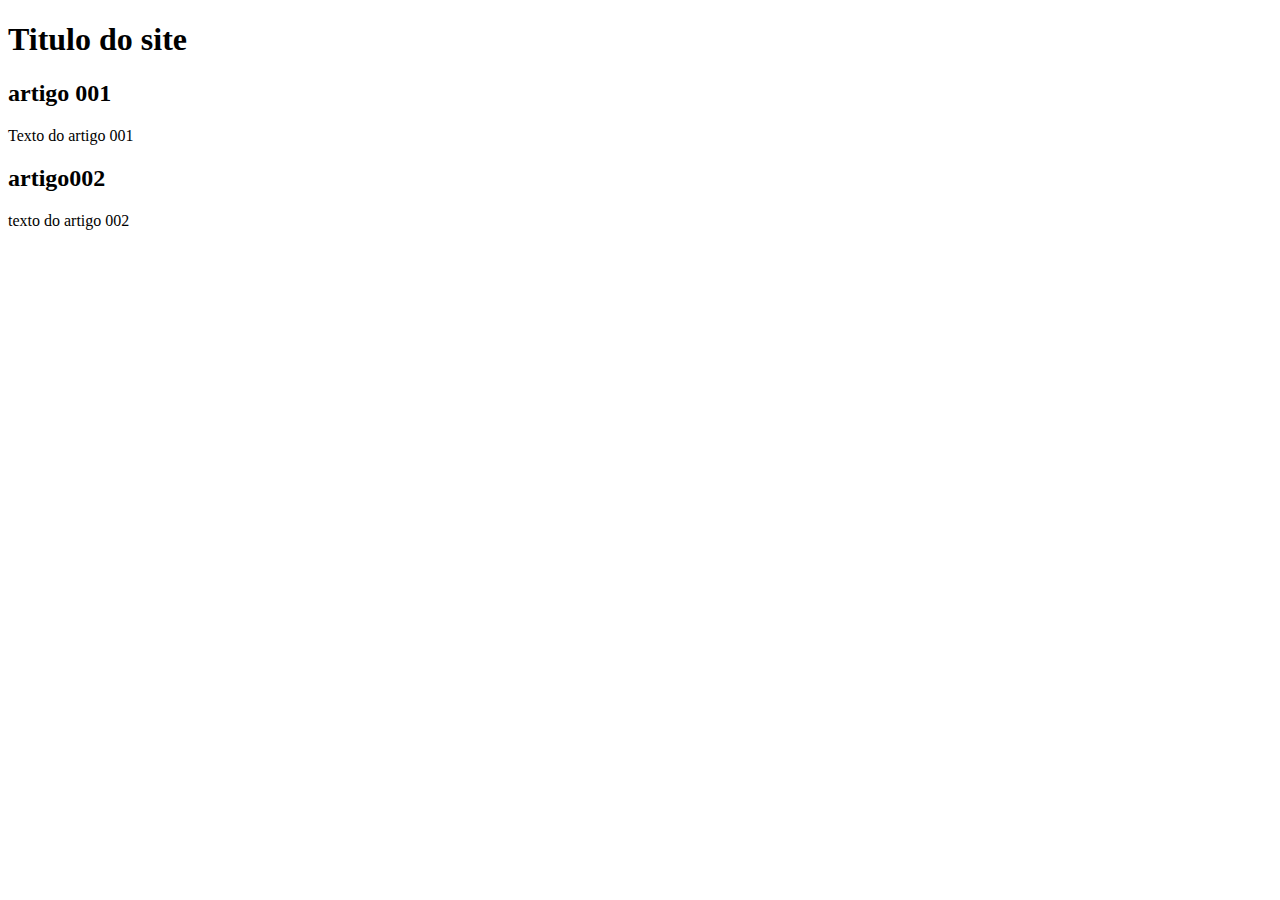
==== index.html @ 7d0d3f9f "Create index.html" ====
<!DOCTYPE html>
<html lang="pt-br">
<head>
    <meta charset="UTF-8">
    <meta http-equiv="X-UA-Compatible" content="IE=edge">
    <meta name="viewport" content="width=device-width, initial-scale=1.0">
    <title>Titulo do site</title>
</head>
<body>
    <main>
        <header>
            <h1>Titulo do site</h1>
        </header>
        <article>
            <h2>artigo 001</h2>
            <p>Texto do artigo 001</p>
        </article>
        <article>
            <h2>artigo002</h2>
            <p>texto do artigo 002</p>
        </article>
    </main>
</body>
</html>
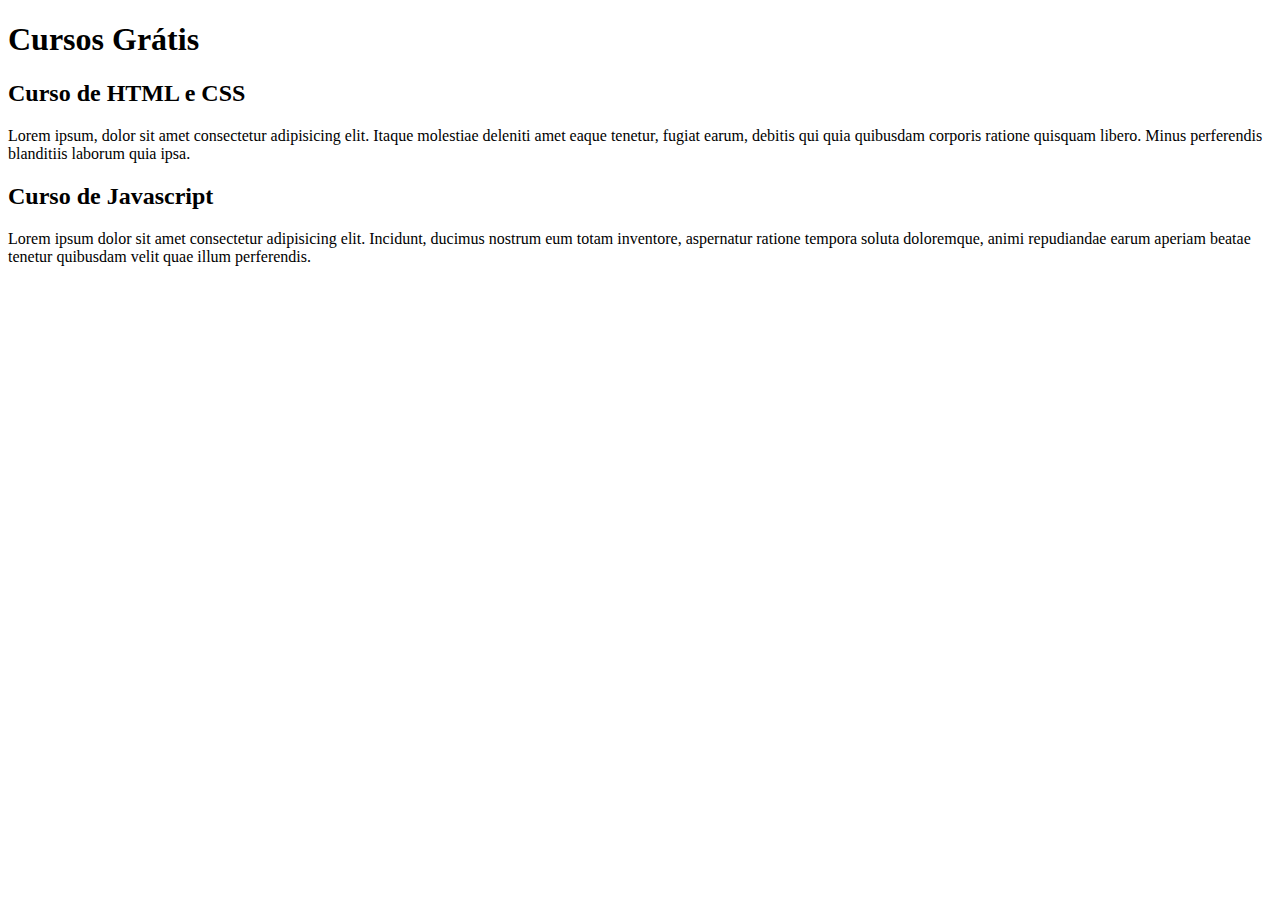
==== commit 63b4529b: "Adicionando Conteudo" ====
--- a/index.html
+++ b/index.html
@@ -9,15 +9,15 @@
 <body>
     <main>
         <header>
-            <h1>Titulo do site</h1>
+            <h1>Cursos Grátis</h1>
         </header>
         <article>
-            <h2>artigo 001</h2>
-            <p>Texto do artigo 001</p>
+            <h2>Curso de HTML e CSS</h2>
+            <p>Lorem ipsum, dolor sit amet consectetur adipisicing elit. Itaque molestiae deleniti amet eaque tenetur, fugiat earum, debitis qui quia quibusdam corporis ratione quisquam libero. Minus perferendis blanditiis laborum quia ipsa.</p>
         </article>
         <article>
-            <h2>artigo002</h2>
-            <p>texto do artigo 002</p>
+            <h2>Curso de Javascript</h2>
+            <p>Lorem ipsum dolor sit amet consectetur adipisicing elit. Incidunt, ducimus nostrum eum totam inventore, aspernatur ratione tempora soluta doloremque, animi repudiandae earum aperiam beatae tenetur quibusdam velit quae illum perferendis.</p>
         </article>
     </main>
 </body>
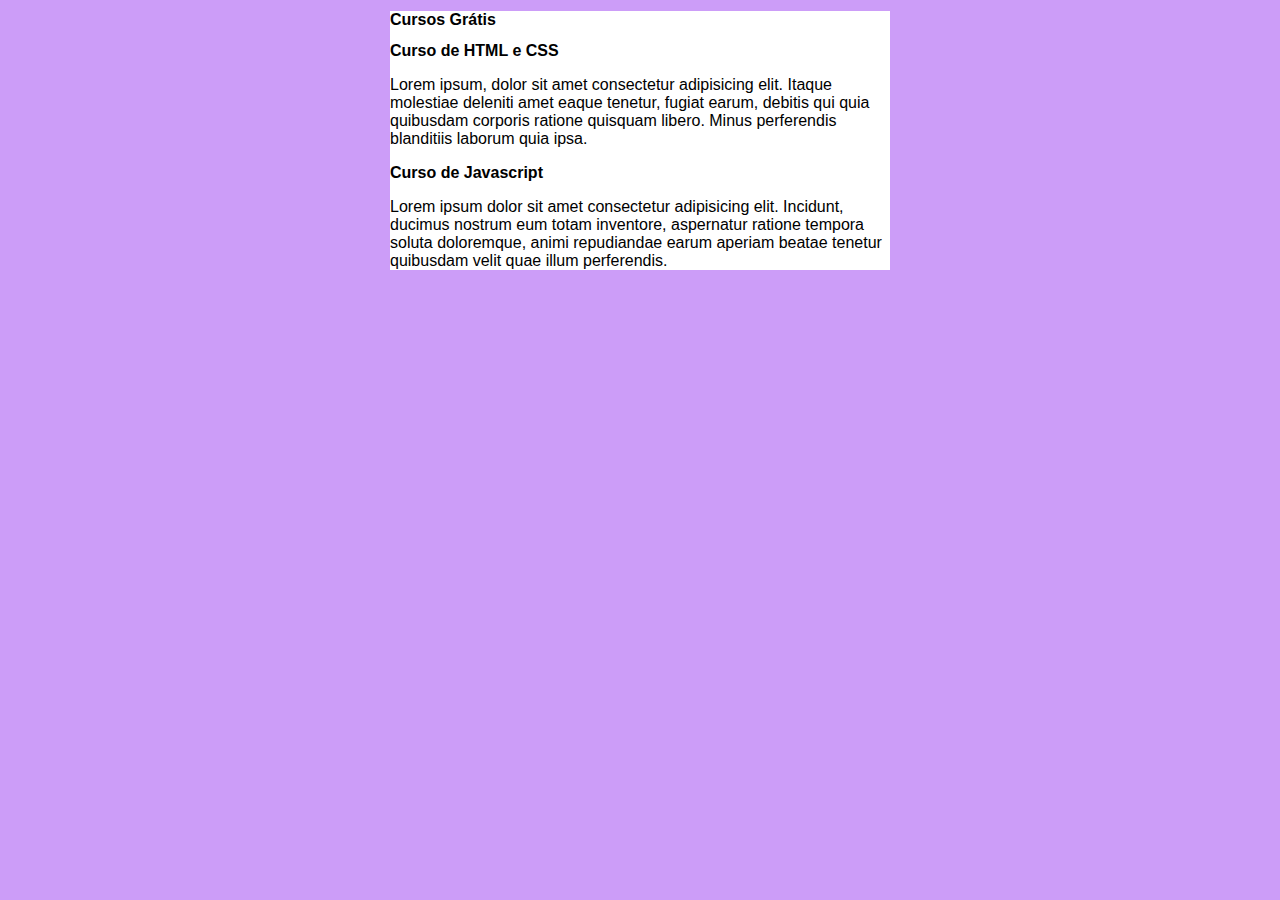
==== commit 10a5d89c: "adicionando estilos" ====
--- a/index.html
+++ b/index.html
@@ -4,6 +4,7 @@
     <meta charset="UTF-8">
     <meta http-equiv="X-UA-Compatible" content="IE=edge">
     <meta name="viewport" content="width=device-width, initial-scale=1.0">
+    <link rel="stylesheet" href="style.css">
     <title>Titulo do site</title>
 </head>
 <body>
--- a/style.css
+++ b/style.css
@@ -0,0 +1,19 @@
+
+* {
+    font-family: Arial, Helvetica, sans-serif;
+     font-size:16px;
+}
+
+
+
+body{
+background-color:rgb(204, 157, 248) ;
+}
+
+
+main{
+    background-color: white;
+    width: 500px;
+    margin: auto;
+    box-shadow: 3px,3px,5px rgba(0, , blue, alpha);
+}
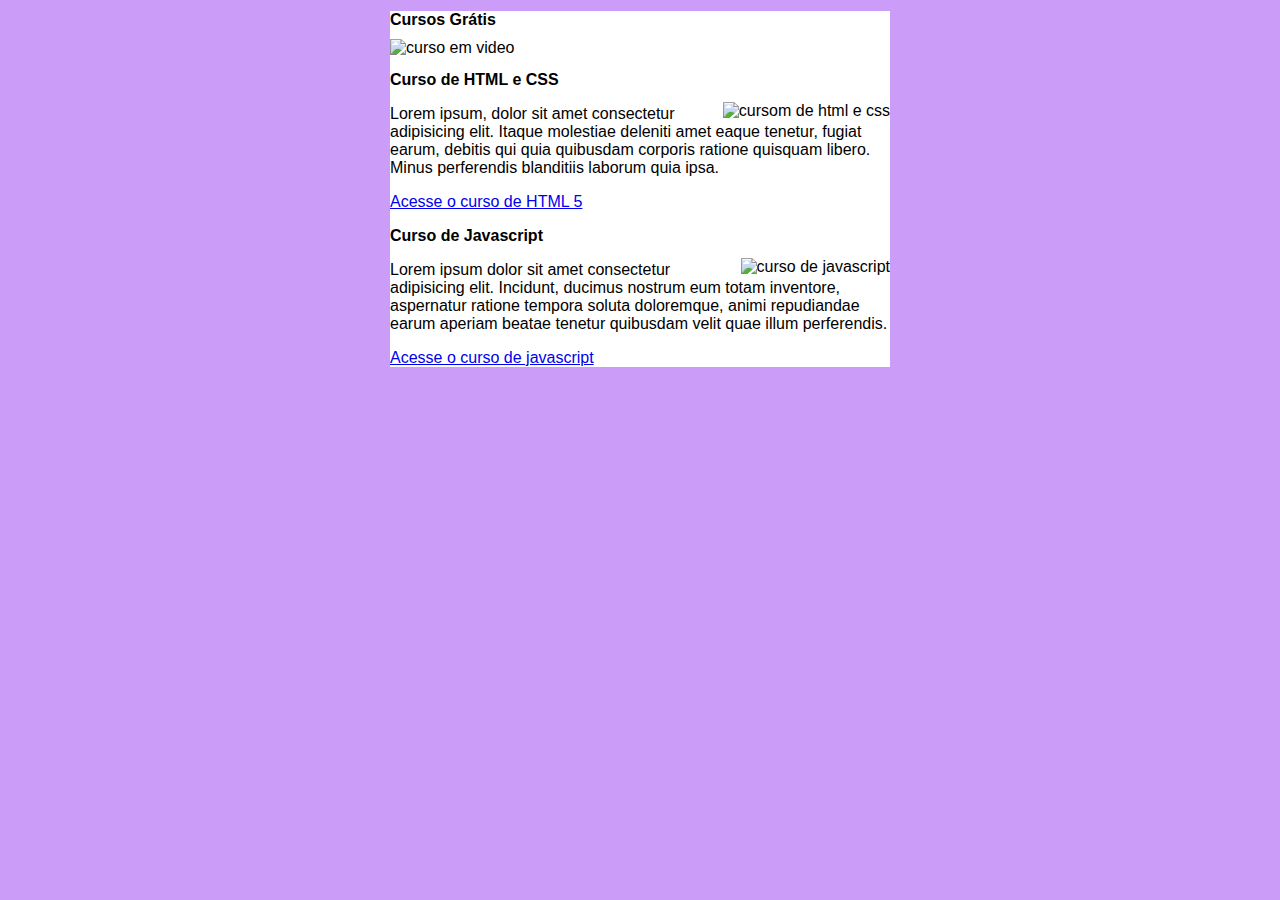
==== commit edbd6542: "atualização" ====
--- a/index.html
+++ b/index.html
@@ -11,14 +11,20 @@
     <main>
         <header>
             <h1>Cursos Grátis</h1>
+            <img src="" alt="curso em video">
         </header>
         <article>
             <h2>Curso de HTML e CSS</h2>
+            <img class="lado" src="" alt="cursom de html e css">
             <p>Lorem ipsum, dolor sit amet consectetur adipisicing elit. Itaque molestiae deleniti amet eaque tenetur, fugiat earum, debitis qui quia quibusdam corporis ratione quisquam libero. Minus perferendis blanditiis laborum quia ipsa.</p>
+            <p> <a href="https:/www.glbo.com.br"> Acesse o curso de HTML 5  </a>  </p>
         </article>
         <article>
             <h2>Curso de Javascript</h2>
+            <img class="lado" src="" alt="curso de javascript">
             <p>Lorem ipsum dolor sit amet consectetur adipisicing elit. Incidunt, ducimus nostrum eum totam inventore, aspernatur ratione tempora soluta doloremque, animi repudiandae earum aperiam beatae tenetur quibusdam velit quae illum perferendis.</p>
+            <p><a href="https://www.globo.com.br"> Acesse o curso de javascript </a> </p>
+
         </article>
     </main>
 </body>
--- a/style.css
+++ b/style.css
@@ -15,5 +15,10 @@
     background-color: white;
     width: 500px;
     margin: auto;
-    box-shadow: 3px,3px,5px rgba(0, , blue, alpha);
+    box-shadow: 3px,3px,5px rgba(0, 150, 300, alpha);
 }
+
+img.lado{
+    float: right;
+
+}
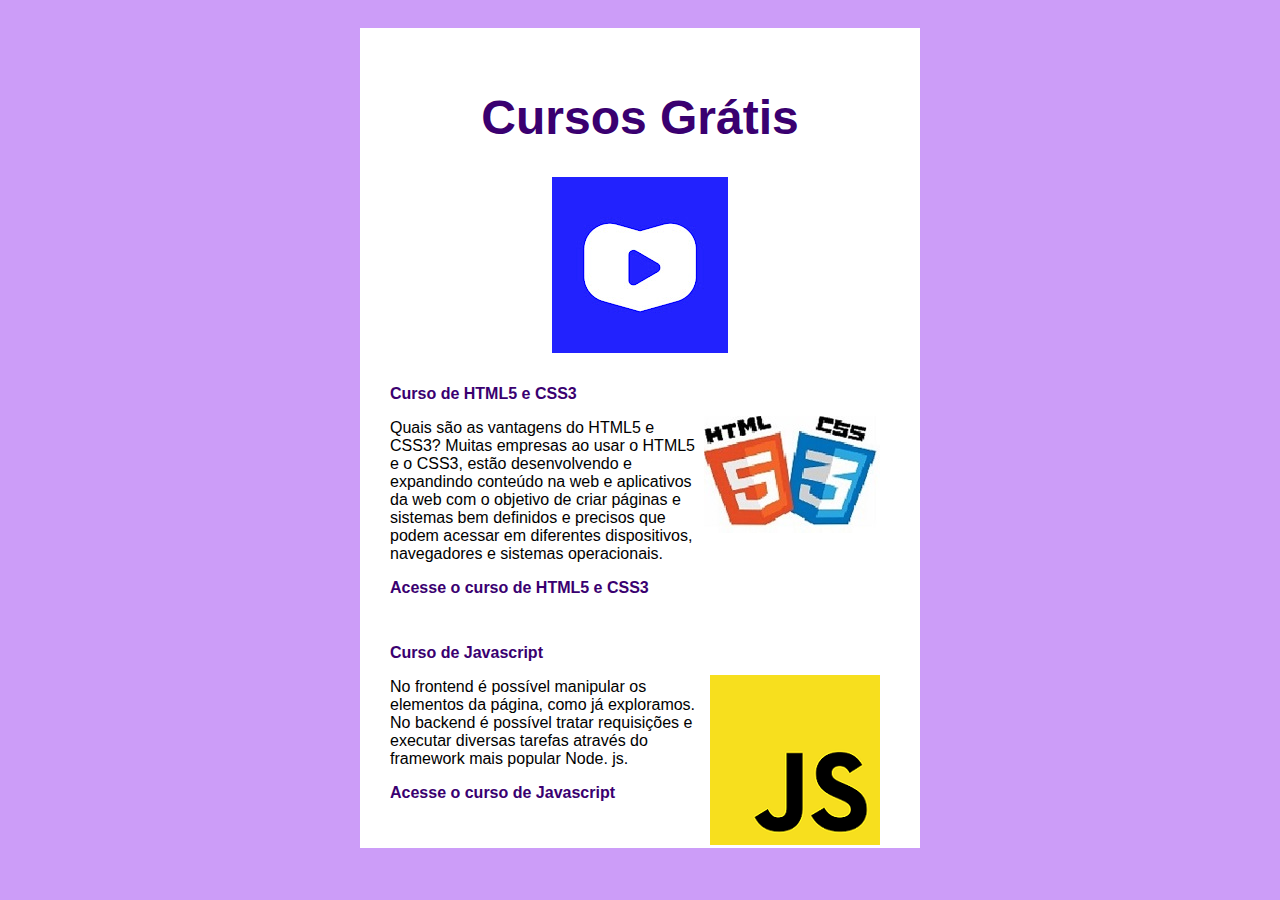
==== commit 933c05bf: "atualização" ====
--- a/index.html
+++ b/index.html
@@ -5,25 +5,31 @@
     <meta http-equiv="X-UA-Compatible" content="IE=edge">
     <meta name="viewport" content="width=device-width, initial-scale=1.0">
     <link rel="stylesheet" href="style.css">
-    <title>Titulo do site</title>
+    
+    <title>Site do curso em video</title>
 </head>
 <body>
     <main>
         <header>
             <h1>Cursos Grátis</h1>
-            <img src="" alt="curso em video">
+            <img class="meio"  src="imagens/logocursoemvideo.jpg" alt="curso em video">
+            <br>
+        
         </header>
         <article>
-            <h2>Curso de HTML e CSS</h2>
-            <img class="lado" src="" alt="cursom de html e css">
-            <p>Lorem ipsum, dolor sit amet consectetur adipisicing elit. Itaque molestiae deleniti amet eaque tenetur, fugiat earum, debitis qui quia quibusdam corporis ratione quisquam libero. Minus perferendis blanditiis laborum quia ipsa.</p>
-            <p> <a href="https:/www.glbo.com.br"> Acesse o curso de HTML 5  </a>  </p>
+            <h2>Curso de HTML5 e CSS3</h2>
+            <img class="lado" src="imagens/html5-css3.jpg" alt="cursom de html e css">
+            <p>
+                Quais são as vantagens do HTML5 e CSS3? Muitas empresas ao usar o HTML5 e o CSS3, estão desenvolvendo e expandindo conteúdo na web e aplicativos da web com o objetivo de criar páginas e sistemas bem definidos e precisos que podem acessar em diferentes dispositivos, navegadores e sistemas operacionais.
+            </p>
+            <p> <a href="cursodehtml.html" target="blank"> Acesse o curso de HTML5 e CSS3  </a>  </p>
+            <br>
         </article>
         <article>
             <h2>Curso de Javascript</h2>
-            <img class="lado" src="" alt="curso de javascript">
-            <p>Lorem ipsum dolor sit amet consectetur adipisicing elit. Incidunt, ducimus nostrum eum totam inventore, aspernatur ratione tempora soluta doloremque, animi repudiandae earum aperiam beatae tenetur quibusdam velit quae illum perferendis.</p>
-            <p><a href="https://www.globo.com.br"> Acesse o curso de javascript </a> </p>
+            <img class="lado" src="imagens/javascript.png" alt="curso de javascript">
+            <p> No frontend é possível manipular os elementos da página, como já exploramos. No backend é possível tratar requisições e executar diversas tarefas através do framework mais popular Node. js. </p>
+            <p><a href="cursodejavascript.html" target="blank"> Acesse o curso de Javascript </a> </p>
 
         </article>
     </main>
--- a/style.css
+++ b/style.css
@@ -1,6 +1,6 @@
 
 * {
-    font-family: Arial, Helvetica, sans-serif;
+    font-family: 'Lucida Sans', 'Lucida Sans Regular', 'Lucida Grande', 'Lucida Sans Unicode', Geneva, Verdana, sans-serif;
      font-size:16px;
 }
 
@@ -8,17 +8,68 @@
 
 body{
 background-color:rgb(204, 157, 248) ;
+padding-top: 20px;
 }
+
 
 
 main{
     background-color: white;
     width: 500px;
     margin: auto;
-    box-shadow: 3px,3px,5px rgba(0, 150, 300, alpha);
+    padding: 30px;
+    box-shadow: 3px,3px,5px rgba(0, 0, 0, 473);
+}
+main.cursodehtml{
+    background-color:rgb(190, 243, 243);
+}
+main.javascript{
+    background-color: rgb(246, 250, 193);
+}
+
+h1{
+    text-align: center;
+    font-size: 3em;
+    color: rgb(58, 0, 112);
+}
+h1.javascript{
+     text-align: center;
+     font-size: 2em;
+     color: rgb(250, 0, 50);
+
+}
+h1.cursodehtml{
+    text-align: center;
+    font-size: 2em;
+    color: rgb(26, 20, 255);
+}
+
+h2{
+    font-size: 1em;
+    color: rgb(58, 0, 112);
 }
 
 img.lado{
-    float: right;
+    float:right;
+    
+    padding-right: 10px;
+    padding-bottom: 10px;
 
 }
+img.meio{
+    
+   margin: auto;
+  display: block;   
+    
+}
+
+a{
+    text-decoration: none;
+    font-weight: bold;
+    color: rgb(58, 0, 112);
+}
+
+a:hover{
+    text-decoration: underline;
+    color: rgb(26, 20, 255);
+}
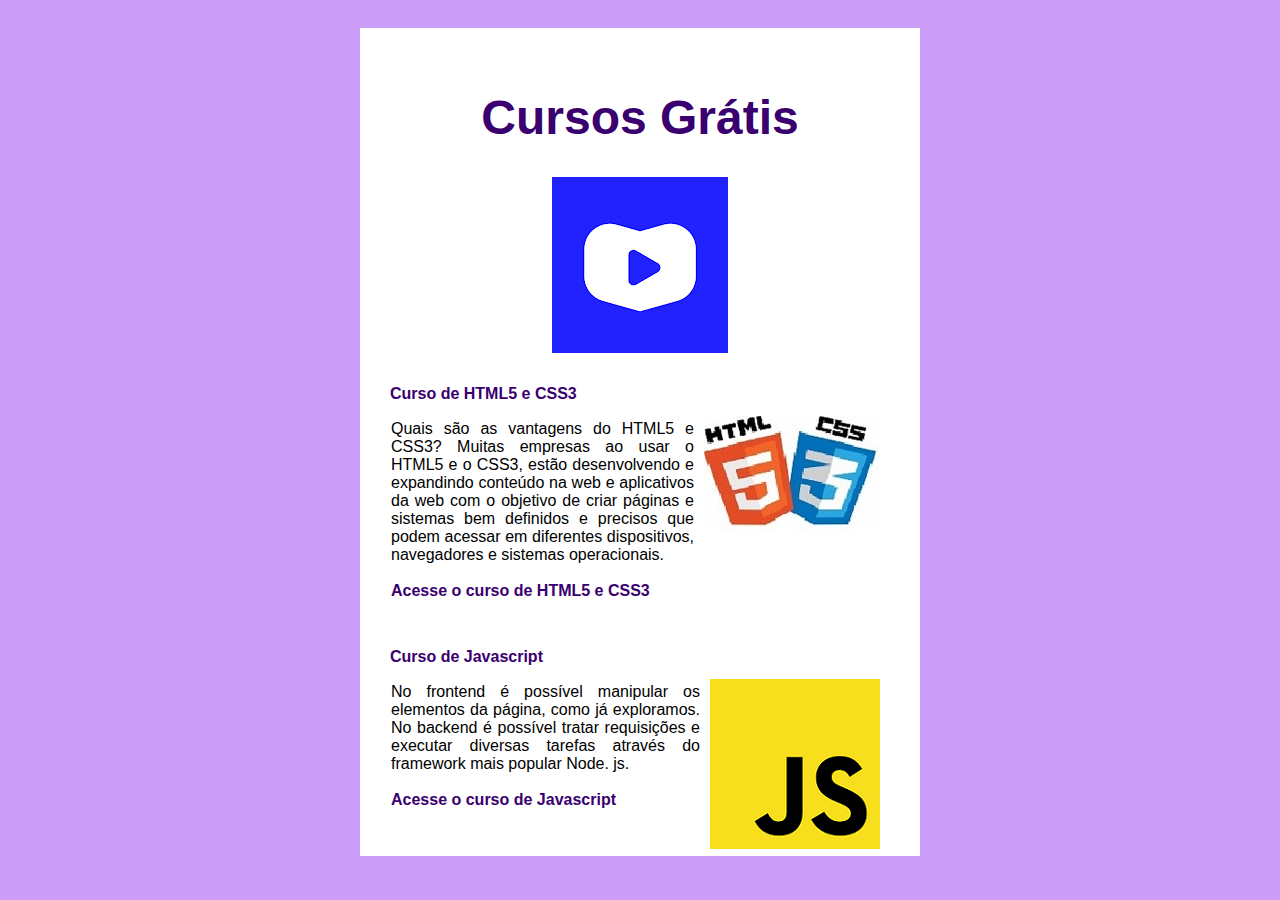
==== commit 2a44a7f9: "atualização" ====
--- a/index.html
+++ b/index.html
@@ -18,7 +18,7 @@
         </header>
         <article>
             <h2>Curso de HTML5 e CSS3</h2>
-            <img class="lado" src="imagens/html5-css3.jpg" alt="cursom de html e css">
+            <img  class="lado" src="imagens/html5-css3.jpg" alt="cursom de html e css">
             <p>
                 Quais são as vantagens do HTML5 e CSS3? Muitas empresas ao usar o HTML5 e o CSS3, estão desenvolvendo e expandindo conteúdo na web e aplicativos da web com o objetivo de criar páginas e sistemas bem definidos e precisos que podem acessar em diferentes dispositivos, navegadores e sistemas operacionais.
             </p>
--- a/style.css
+++ b/style.css
@@ -46,18 +46,24 @@
 
 h2{
     font-size: 1em;
+    text-align: justify;
     color: rgb(58, 0, 112);
+}
+p{
+    font-size: 1em;
+    text-align:justify;
+    padding: 1px;
 }
 
 img.lado{
     float:right;
-    
+    padding-left:  10px;
     padding-right: 10px;
     padding-bottom: 10px;
 
 }
 img.meio{
-    
+   align-items: center; 
    margin: auto;
   display: block;   
     
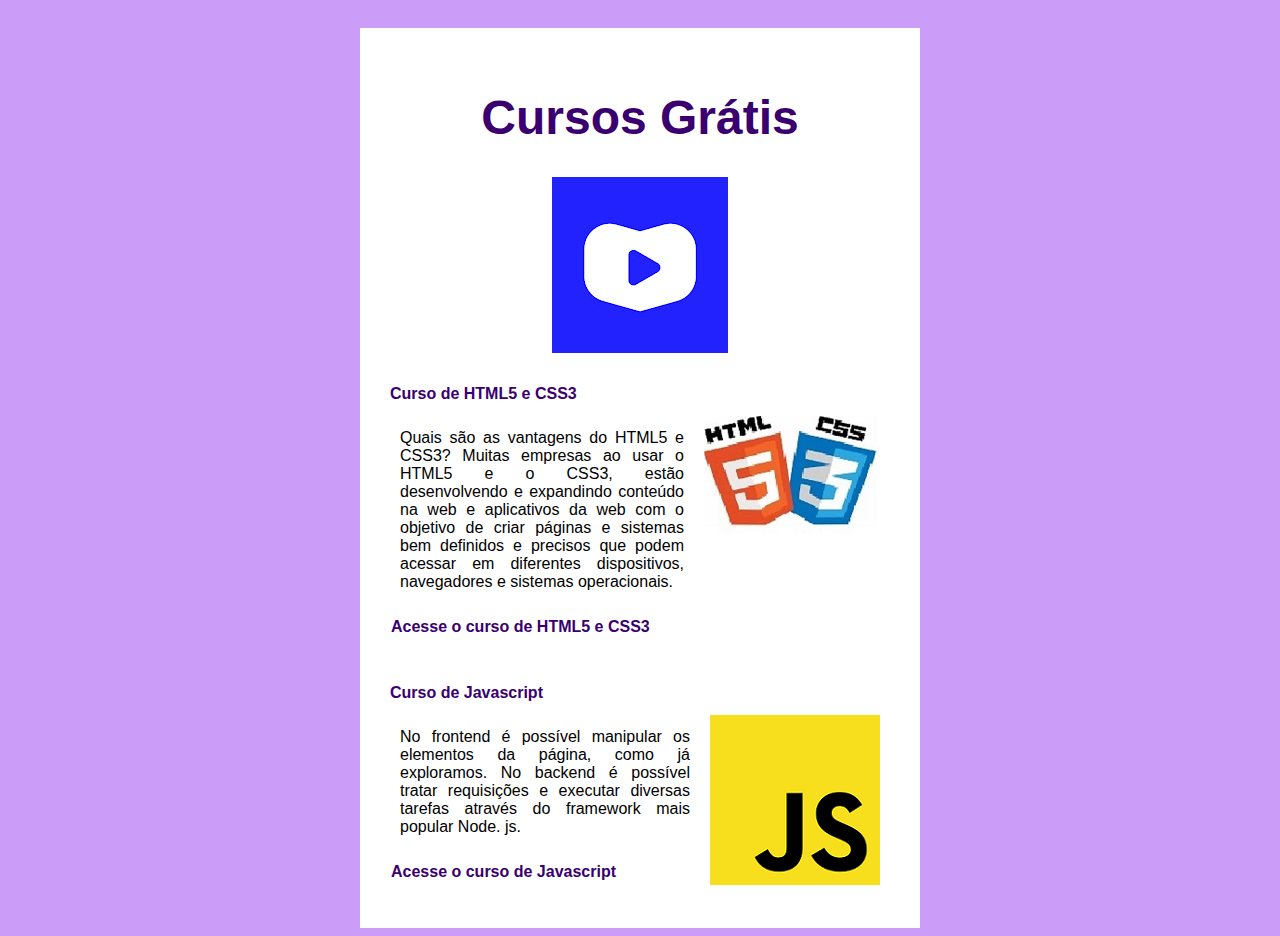
==== commit 16cc4f7b: "adicionando favicon" ====
--- a/index.html
+++ b/index.html
@@ -4,6 +4,7 @@
     <meta charset="UTF-8">
     <meta http-equiv="X-UA-Compatible" content="IE=edge">
     <meta name="viewport" content="width=device-width, initial-scale=1.0">
+    <link rel="icon" type="image/x-icon" href="imagens/logocursoemvideo.jpg">
     <link rel="stylesheet" href="style.css">
     
     <title>Site do curso em video</title>
@@ -19,7 +20,7 @@
         <article>
             <h2>Curso de HTML5 e CSS3</h2>
             <img  class="lado" src="imagens/html5-css3.jpg" alt="cursom de html e css">
-            <p>
+            <p class="paragrafo1">
                 Quais são as vantagens do HTML5 e CSS3? Muitas empresas ao usar o HTML5 e o CSS3, estão desenvolvendo e expandindo conteúdo na web e aplicativos da web com o objetivo de criar páginas e sistemas bem definidos e precisos que podem acessar em diferentes dispositivos, navegadores e sistemas operacionais.
             </p>
             <p> <a href="cursodehtml.html" target="blank"> Acesse o curso de HTML5 e CSS3  </a>  </p>
@@ -28,7 +29,7 @@
         <article>
             <h2>Curso de Javascript</h2>
             <img class="lado" src="imagens/javascript.png" alt="curso de javascript">
-            <p> No frontend é possível manipular os elementos da página, como já exploramos. No backend é possível tratar requisições e executar diversas tarefas através do framework mais popular Node. js. </p>
+            <p class="paragrafo1"> No frontend é possível manipular os elementos da página, como já exploramos. No backend é possível tratar requisições e executar diversas tarefas através do framework mais popular Node. js. </p>
             <p><a href="cursodejavascript.html" target="blank"> Acesse o curso de Javascript </a> </p>
 
         </article>
--- a/style.css
+++ b/style.css
@@ -63,7 +63,7 @@
 
 }
 img.meio{
-   align-items: center; 
+
    margin: auto;
   display: block;   
     
@@ -79,3 +79,14 @@
     text-decoration: underline;
     color: rgb(26, 20, 255);
 }
+p.paragrafo1{
+    padding: 10px;
+    text-align:justify;
+    display: flex;
+    
+}
+p.paragrafo2{
+    text-align: justify;
+    padding: 10px;
+    display: flex;
+}
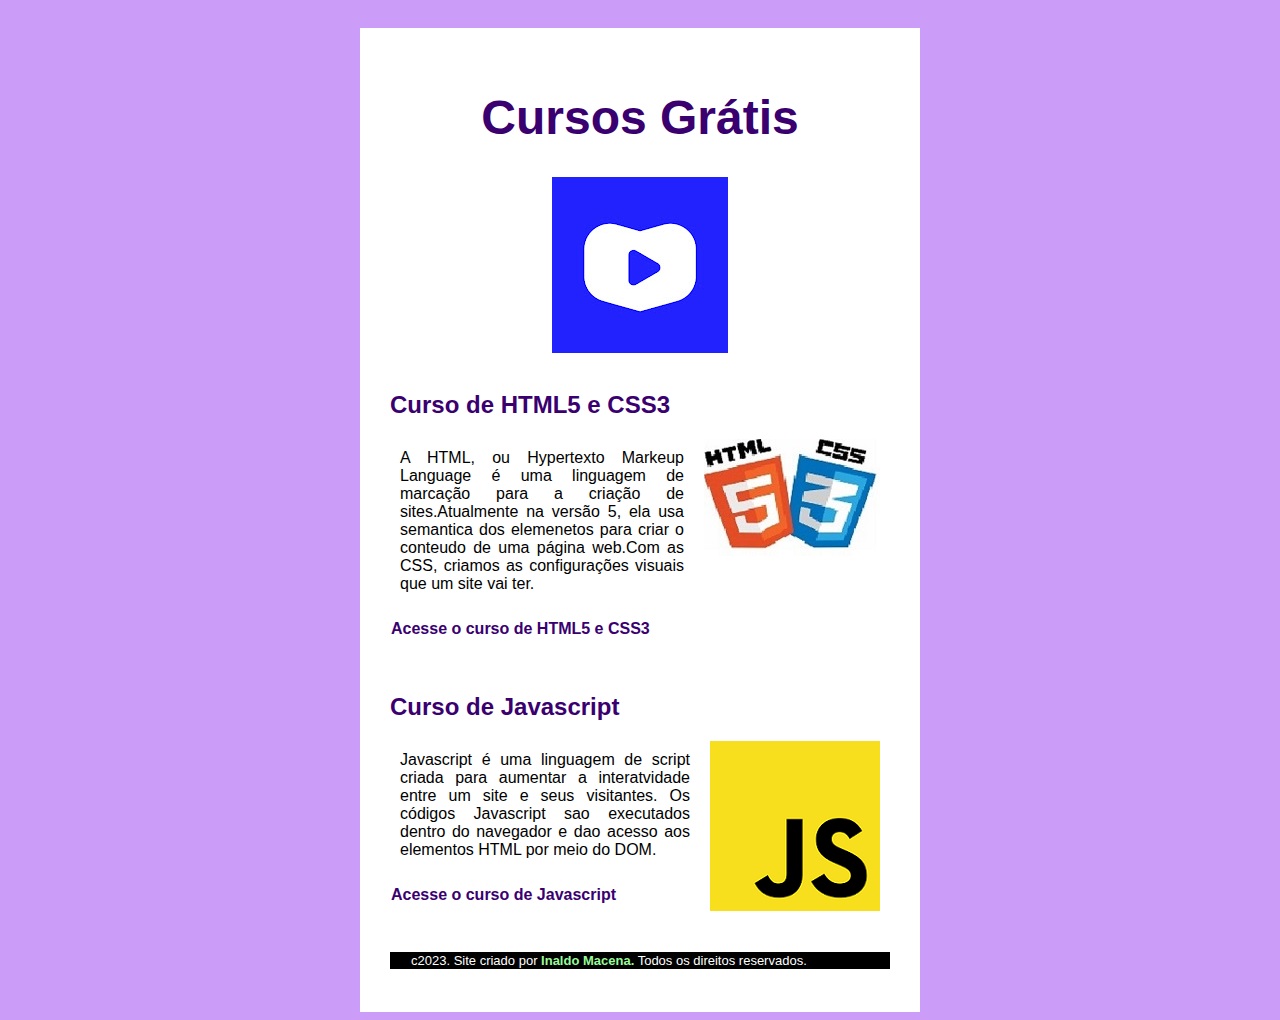
==== commit b7047204: "atualização" ====
--- a/index.html
+++ b/index.html
@@ -5,7 +5,7 @@
     <meta http-equiv="X-UA-Compatible" content="IE=edge">
     <meta name="viewport" content="width=device-width, initial-scale=1.0">
     <link rel="icon" type="image/x-icon" href="imagens/logocursoemvideo.jpg">
-    <link rel="stylesheet" href="style.css">
+    <link rel="stylesheet" href="styleprincipal.css">
     
     <title>Site do curso em video</title>
 </head>
@@ -21,7 +21,7 @@
             <h2>Curso de HTML5 e CSS3</h2>
             <img  class="lado" src="imagens/html5-css3.jpg" alt="cursom de html e css">
             <p class="paragrafo1">
-                Quais são as vantagens do HTML5 e CSS3? Muitas empresas ao usar o HTML5 e o CSS3, estão desenvolvendo e expandindo conteúdo na web e aplicativos da web com o objetivo de criar páginas e sistemas bem definidos e precisos que podem acessar em diferentes dispositivos, navegadores e sistemas operacionais.
+               A HTML, ou Hypertexto Markeup Language é uma linguagem de marcação para a criação de sites.Atualmente na versão 5, ela usa  semantica dos elemenetos para criar o conteudo de uma página web.Com as CSS, criamos as configurações visuais que um site vai ter.
             </p>
             <p> <a href="cursodehtml.html" target="blank"> Acesse o curso de HTML5 e CSS3  </a>  </p>
             <br>
@@ -29,10 +29,13 @@
         <article>
             <h2>Curso de Javascript</h2>
             <img class="lado" src="imagens/javascript.png" alt="curso de javascript">
-            <p class="paragrafo1"> No frontend é possível manipular os elementos da página, como já exploramos. No backend é possível tratar requisições e executar diversas tarefas através do framework mais popular Node. js. </p>
+            <p class="paragrafo1"> Javascript é uma linguagem de script criada para aumentar a interatvidade entre um site e seus visitantes. Os códigos Javascript sao executados dentro do navegador e dao acesso aos elementos HTML por meio do DOM.  </p>
             <p><a href="cursodejavascript.html" target="blank"> Acesse o curso de Javascript </a> </p>
-
         </article>
+        <br>
+        <footer>
+        <p> c2023. Site criado por <a class="footer" href="https://github.com/inaldomacena"target ="blank" >Inaldo Macena.</a> Todos os direitos reservados.  </p>
+       </footer>
     </main>
 </body>
 </html>--- a/styleprincipal.css
+++ b/styleprincipal.css
@@ -0,0 +1,89 @@
+
+* {
+    font-family: 'Lucida Sans', 'Lucida Sans Regular', 'Lucida Grande', 'Lucida Sans Unicode', Geneva, Verdana, sans-serif;
+     font-size:16px;
+}
+
+body{
+background-color:rgb(204, 157, 248) ;
+padding-top: 20px;
+}
+
+
+main{
+    background-color: white;
+    width: 500px;
+    margin: auto;
+    padding: 30px;
+    box-shadow: 3px,3px,5px rgba(0, 0, 0, 473);
+}
+
+
+h1{
+    text-align: center;
+    font-size: 3em;
+    color: rgb(58, 0, 112);
+}
+
+
+h2{
+    font-size: 1.5em;
+    text-align: justify;
+    color: rgb(58, 0, 112);
+}
+p{
+    font-size: 1em;
+    text-align:justify;
+    padding: 1px;
+}
+
+img.lado{
+    float:right;
+    padding-left:  10px;
+    padding-right: 10px;
+    padding-bottom: 10px;
+
+}
+img.meio{
+
+   margin: auto;
+  display: block;   
+    
+}
+
+a{
+    text-decoration: none;
+    font-weight: bold;
+    color: rgb(58, 0, 112);
+}
+
+a:hover{
+    text-decoration: underline;
+    color: rgb(26, 20, 255);
+}
+p.paragrafo1{
+    padding: 10px;
+    text-align:justify;
+    display: flex;
+    
+}
+
+    
+footer{
+    font-size:13px;
+    background-color: rgb(0, 0,0);
+    color: white;
+    text-align: center;
+    padding-left: 20px;
+   }
+
+a.footer{
+    font-size: 13px;
+       color:palegreen;
+       text-decoration:none;
+       
+   }
+   
+   
+   
+   